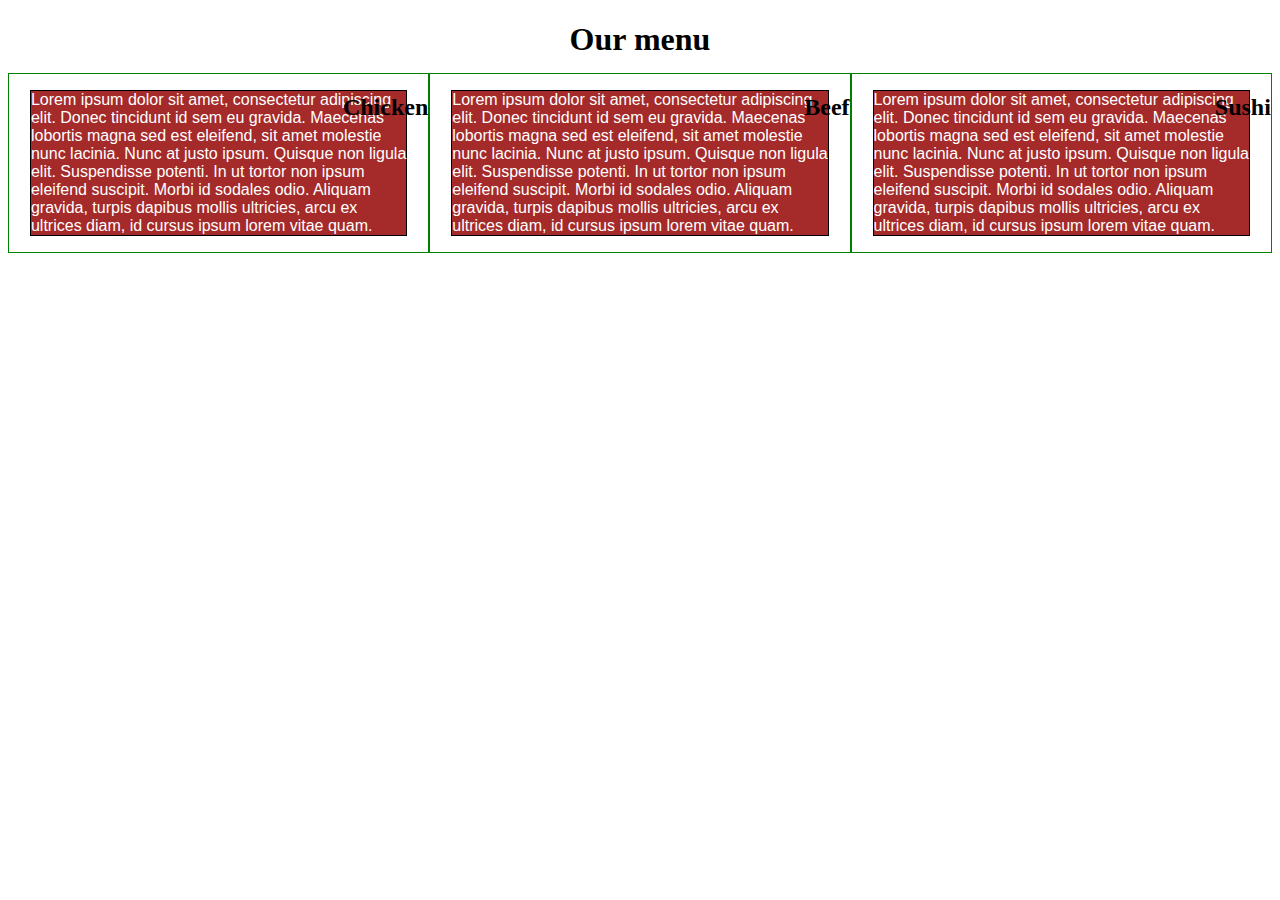
==== module2-solution/index.html @ 119b7588 "indo fazer almoço depois termino" ====
<!DOCTYPE html>
<html>
<head>
<meta charset="urf-8">
<title>Meu site</title>
<link rel="stylesheet" href="style.css">
</head>

<body>
    <h1>Our menu</h1>
    <div class="row">
        <div class="col-lg-4 col-md-6">
            <h2>Chicken</h2>
            <p>Lorem ipsum dolor sit amet, consectetur adipiscing elit. Donec tincidunt id sem eu gravida. Maecenas lobortis magna sed est eleifend, sit amet molestie nunc lacinia. Nunc at justo ipsum. Quisque non ligula elit. Suspendisse potenti. In ut tortor non ipsum eleifend suscipit. Morbi id sodales odio. Aliquam gravida, turpis dapibus mollis ultricies, arcu ex ultrices diam, id cursus ipsum lorem vitae quam.</p>
        </div>
        <div class="col-lg-4 col-md-6">
            <h2>Beef</h2>
            <p>Lorem ipsum dolor sit amet, consectetur adipiscing elit. Donec tincidunt id sem eu gravida. Maecenas lobortis magna sed est eleifend, sit amet molestie nunc lacinia. Nunc at justo ipsum. Quisque non ligula elit. Suspendisse potenti. In ut tortor non ipsum eleifend suscipit. Morbi id sodales odio. Aliquam gravida, turpis dapibus mollis ultricies, arcu ex ultrices diam, id cursus ipsum lorem vitae quam.</p>
        </div>
        <div class="col-lg-4 col-md-6">
            <h2>Sushi</h2>
            <p>Lorem ipsum dolor sit amet, consectetur adipiscing elit. Donec tincidunt id sem eu gravida. Maecenas lobortis magna sed est eleifend, sit amet molestie nunc lacinia. Nunc at justo ipsum. Quisque non ligula elit. Suspendisse potenti. In ut tortor non ipsum eleifend suscipit. Morbi id sodales odio. Aliquam gravida, turpis dapibus mollis ultricies, arcu ex ultrices diam, id cursus ipsum lorem vitae quam.</p>
        </div>

    </div>
</body>
</html>
---- module2-solution/style.css ----
/********** Base styles **********/
* {
    box-sizing: border-box;
  }
  
  h1 {
    margin-bottom: 15px;
    text-align: center;
  }

  h2 {
      position: absolute;
      top:0;
      right: 0;
  }
  
  p {
    border: 1px solid black;
    background-color: #A52A2A;
    width: 90%;
    /* height: 150px; */
    margin-right: auto;
    margin-left: auto;
    font-family: Helvetica;
    color: white;
  }
  
  /* Simple Responsive Framework. */
  .row {
    width: 100%;
  }
  
  /********** Large devices only **********/
  @media (min-width: 992px) {
    .col-lg-1, .col-lg-2, .col-lg-3, .col-lg-4, .col-lg-5, .col-lg-6, .col-lg-7, .col-lg-8, .col-lg-9, .col-lg-10, .col-lg-11, .col-lg-12 {
      float: left;
      border: 1px solid green;
      position: relative;
    }
    .col-lg-1 {
      width: 8.33%;
    }
    .col-lg-2 {
      width: 16.66%;
    }
    .col-lg-3 {
      width: 25%;
    }
    .col-lg-4 {
      width: 33.33%;
    }
    .col-lg-5 {
      width: 41.66%;
    }
    .col-lg-6 {
      width: 50%;
    }
    .col-lg-7 {
      width: 58.33%;
    }
    .col-lg-8 {
      width: 66.66%;
    }
    .col-lg-9 {
      width: 74.99%;
    }
    .col-lg-10 {
      width: 83.33%;
    }
    .col-lg-11 {
      width: 91.66%;
    }
    .col-lg-12 {
      width: 100%;
    }
  }
  
  /********** Medium devices only **********/
  @media (min-width: 768px) and (max-width: 991px) {
    .col-md-1, .col-md-2, .col-md-3, .col-md-4, .col-md-5, .col-md-6, .col-md-7, .col-md-8, .col-md-9, .col-md-10, .col-md-11, .col-md-12 {
      float: left;
      border: 1px solid green;
      position: relative;
    }
    .col-md-1 {
      width: 8.33%;
    }
    .col-md-2 {
      width: 16.66%;
    }
    .col-md-3 {
      width: 25%;
    }
    .col-md-4 {
      width: 33.33%;
    }
    .col-md-5 {
      width: 41.66%;
    }
    .col-md-6 {
      width: 50%;
    }
    .col-md-7 {
      width: 58.33%;
    }
    .col-md-8 {
      width: 66.66%;
    }
    .col-md-9 {
      width: 74.99%;
    }
    .col-md-10 {
      width: 83.33%;
    }
    .col-md-11 {
      width: 91.66%;
    }
    .col-md-12 {
      width: 100%;
    }
  }
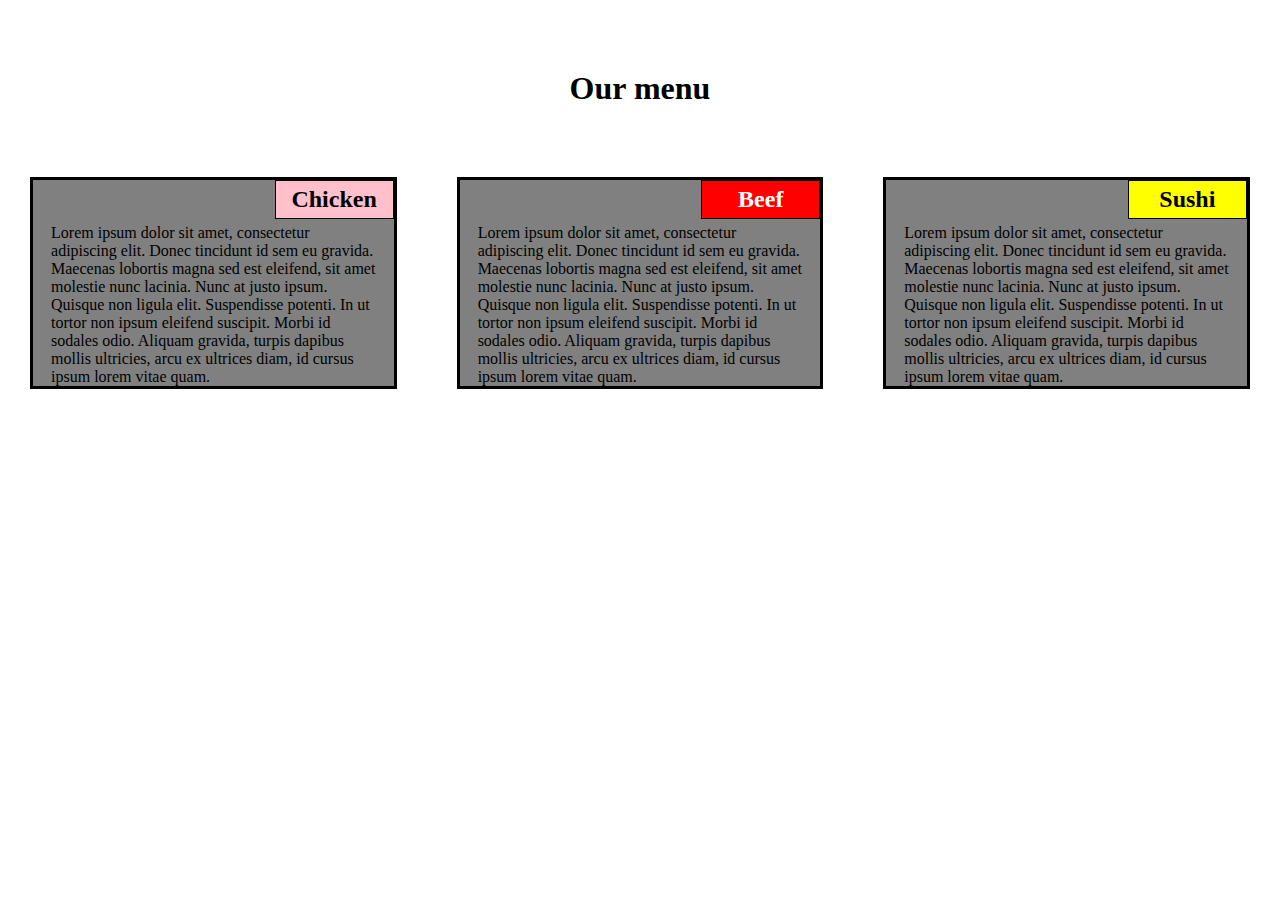
==== commit 81154efb: "module 2 finalized" ====
--- a/module2-solution/index.html
+++ b/module2-solution/index.html
@@ -2,26 +2,33 @@
 <html>
 <head>
 <meta charset="urf-8">
+<meta name="viewport" content="width=device-width, initial-scale=1">
 <title>Meu site</title>
 <link rel="stylesheet" href="style.css">
 </head>
 
 <body>
     <h1>Our menu</h1>
-    <div class="row">
-        <div class="col-lg-4 col-md-6">
-            <h2>Chicken</h2>
+    <!-- <div class="row"> -->
+    <div class="col-lg-4 col-md-6 col-sm">
+        <div class="section">
+            <h2 id="item1">Chicken</h2>
+            <p >Lorem ipsum dolor sit amet, consectetur adipiscing elit. Donec tincidunt id sem eu gravida. Maecenas lobortis magna sed est eleifend, sit amet molestie nunc lacinia. Nunc at justo ipsum. Quisque non ligula elit. Suspendisse potenti. In ut tortor non ipsum eleifend suscipit. Morbi id sodales odio. Aliquam gravida, turpis dapibus mollis ultricies, arcu ex ultrices diam, id cursus ipsum lorem vitae quam.</p>
+        </div>
+    </div>
+    <div class="col-lg-4 col-md-6 col-sm">
+        <div class="section">
+            <h2 id="item2">Beef</h2>
             <p>Lorem ipsum dolor sit amet, consectetur adipiscing elit. Donec tincidunt id sem eu gravida. Maecenas lobortis magna sed est eleifend, sit amet molestie nunc lacinia. Nunc at justo ipsum. Quisque non ligula elit. Suspendisse potenti. In ut tortor non ipsum eleifend suscipit. Morbi id sodales odio. Aliquam gravida, turpis dapibus mollis ultricies, arcu ex ultrices diam, id cursus ipsum lorem vitae quam.</p>
         </div>
-        <div class="col-lg-4 col-md-6">
-            <h2>Beef</h2>
+    </div>
+    <div class="col-lg-4 col-md-6 col-sm">
+        <div class="section">
+            <h2 id="item3">Sushi</h2>
             <p>Lorem ipsum dolor sit amet, consectetur adipiscing elit. Donec tincidunt id sem eu gravida. Maecenas lobortis magna sed est eleifend, sit amet molestie nunc lacinia. Nunc at justo ipsum. Quisque non ligula elit. Suspendisse potenti. In ut tortor non ipsum eleifend suscipit. Morbi id sodales odio. Aliquam gravida, turpis dapibus mollis ultricies, arcu ex ultrices diam, id cursus ipsum lorem vitae quam.</p>
         </div>
-        <div class="col-lg-4 col-md-6">
-            <h2>Sushi</h2>
-            <p>Lorem ipsum dolor sit amet, consectetur adipiscing elit. Donec tincidunt id sem eu gravida. Maecenas lobortis magna sed est eleifend, sit amet molestie nunc lacinia. Nunc at justo ipsum. Quisque non ligula elit. Suspendisse potenti. In ut tortor non ipsum eleifend suscipit. Morbi id sodales odio. Aliquam gravida, turpis dapibus mollis ultricies, arcu ex ultrices diam, id cursus ipsum lorem vitae quam.</p>
-        </div>
+    </div>
 
-    </div>
+    <!-- </div> -->
 </body>
 </html>--- a/module2-solution/style.css
+++ b/module2-solution/style.css
@@ -1,41 +1,75 @@
 /********** Base styles **********/
 * {
     box-sizing: border-box;
+    margin: 0;
+    padding: 0;
   }
-  
+
   h1 {
-    margin-bottom: 15px;
+    margin-top: 70px;
+    margin-bottom: 70px;
+    vertical-align: middle;
     text-align: center;
   }
 
   h2 {
-      position: absolute;
-      top:0;
-      right: 0;
+    float: right;
+    margin-top: 0px;
+    margin-bottom: 10px;
+    padding: 5px;
+    width: 33%;
+    text-align: center;
+  }
+
+  #item1 {
+    background-color: pink;
+    border: 1px solid black;
+    margin-bottom: 5px;
+  }
+  #item2 {
+    background-color: red;
+    color: white;
+    border: 1px solid black;
+    margin-bottom: 5px;
+  }
+  #item3 {
+    background-color: yellow;
+    border: 1px solid black;
+    margin-bottom: 5px;
   }
   
   p {
-    border: 1px solid black;
-    background-color: #A52A2A;
     width: 90%;
-    /* height: 150px; */
     margin-right: auto;
     margin-left: auto;
-    font-family: Helvetica;
-    color: white;
+    color: black;
+    clear: both;
   }
   
   /* Simple Responsive Framework. */
   .row {
+    
+    padding: 0px;
+    margin: 0px;
     width: 100%;
   }
+
+  .section {  
+    position: relative;
+    color: black;
+    background-color: grey;
+    font-size: 100%;
+    border:3px solid black;
+    margin-left: 30px;
+    margin-bottom: 15px;
+    margin-right: 30px;
+    }  
   
   /********** Large devices only **********/
   @media (min-width: 992px) {
     .col-lg-1, .col-lg-2, .col-lg-3, .col-lg-4, .col-lg-5, .col-lg-6, .col-lg-7, .col-lg-8, .col-lg-9, .col-lg-10, .col-lg-11, .col-lg-12 {
       float: left;
-      border: 1px solid green;
-      position: relative;
+
     }
     .col-lg-1 {
       width: 8.33%;
@@ -79,8 +113,7 @@
   @media (min-width: 768px) and (max-width: 991px) {
     .col-md-1, .col-md-2, .col-md-3, .col-md-4, .col-md-5, .col-md-6, .col-md-7, .col-md-8, .col-md-9, .col-md-10, .col-md-11, .col-md-12 {
       float: left;
-      border: 1px solid green;
-      position: relative;
+      
     }
     .col-md-1 {
       width: 8.33%;
@@ -118,4 +151,9 @@
     .col-md-12 {
       width: 100%;
     }
-  }+  }
+
+  @media (max-width: 767px) {
+    .col-sm {
+      float: left;
+    }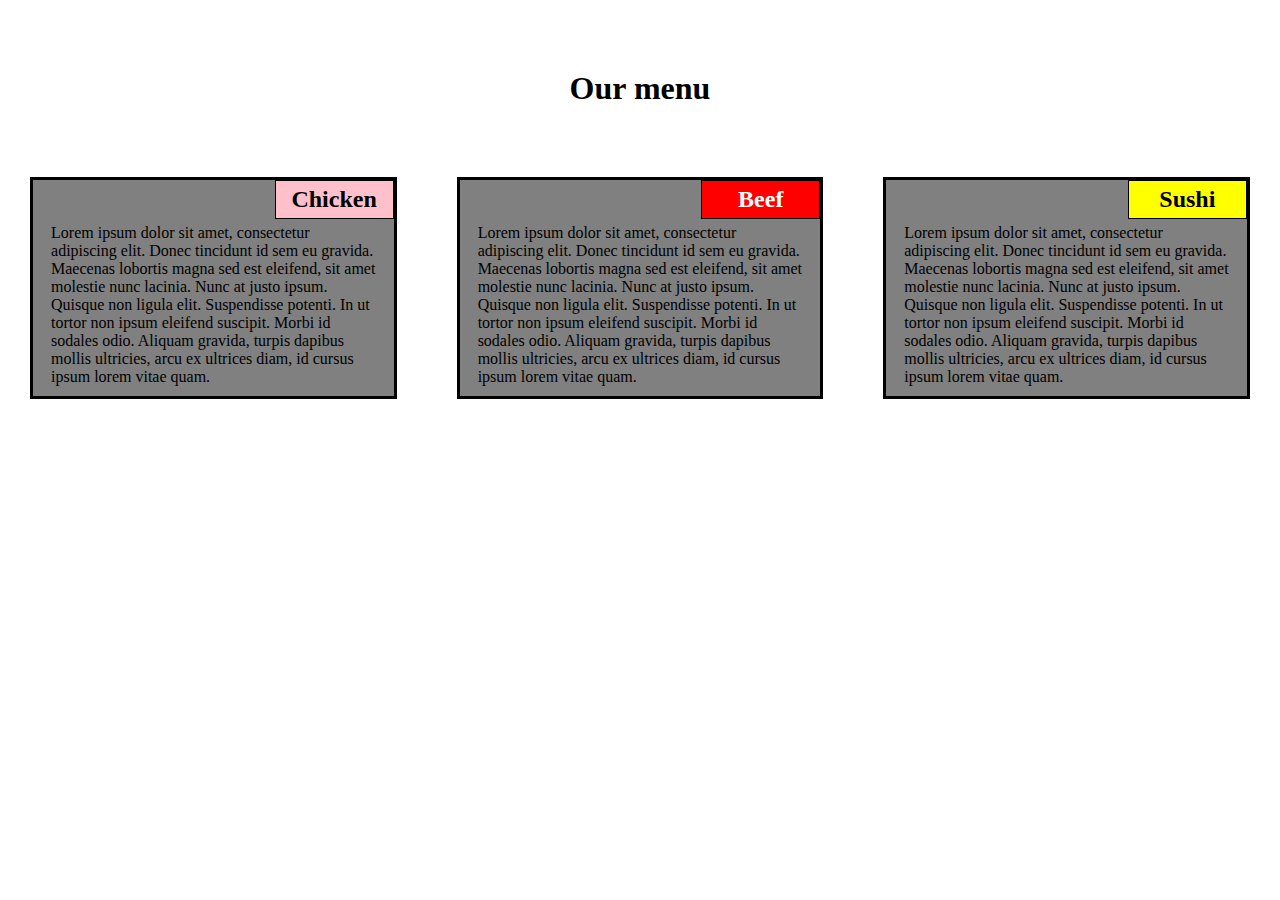
==== commit 1de21c20: "final commit" ====
--- a/module2-solution/index.html
+++ b/module2-solution/index.html
@@ -3,13 +3,12 @@
 <head>
 <meta charset="urf-8">
 <meta name="viewport" content="width=device-width, initial-scale=1">
-<title>Meu site</title>
+<title>Module 2 Assignment</title>
 <link rel="stylesheet" href="style.css">
 </head>
 
 <body>
     <h1>Our menu</h1>
-    <!-- <div class="row"> -->
     <div class="col-lg-4 col-md-6 col-sm">
         <div class="section">
             <h2 id="item1">Chicken</h2>
@@ -29,6 +28,5 @@
         </div>
     </div>
 
-    <!-- </div> -->
 </body>
 </html>--- a/module2-solution/style.css
+++ b/module2-solution/style.css
@@ -59,6 +59,8 @@
     color: black;
     background-color: grey;
     font-size: 100%;
+    padding-bottom: 10px;
+    padding-top: 0;
     border:3px solid black;
     margin-left: 30px;
     margin-bottom: 15px;
